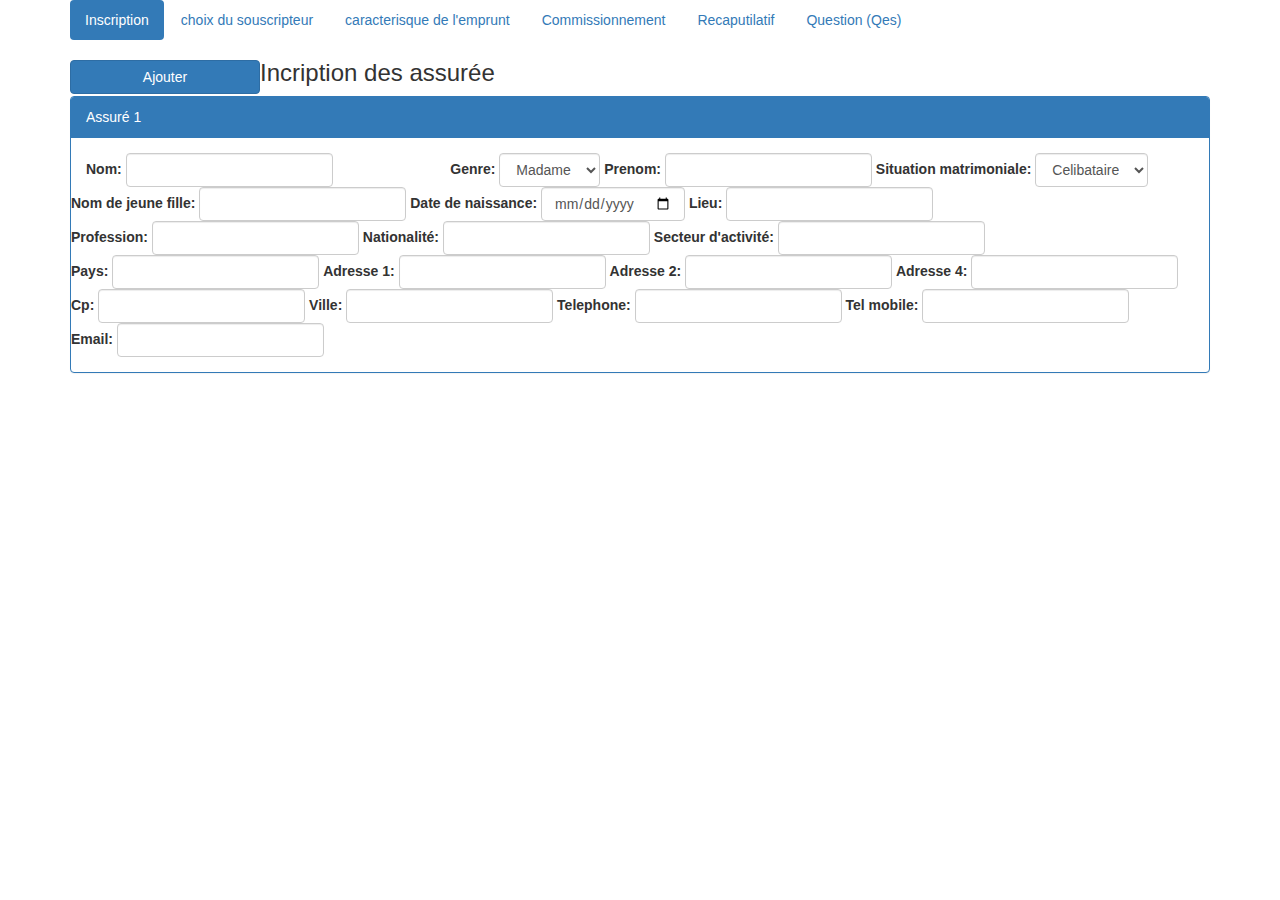
==== index2.html @ f498fdb9 "add de la section questionnaire" ====
<!DOCTYPE html>
<html lang="en">
<head>
  <title>Bootstrap Example</title>
  <meta charset="utf-8">
  <meta name="viewport" content="width=device-width, initial-scale=1">
  <link rel="stylesheet" href="https://maxcdn.bootstrapcdn.com/bootstrap/3.4.1/css/bootstrap.min.css">
  <script src="https://ajax.googleapis.com/ajax/libs/jquery/3.5.1/jquery.min.js"></script>
  <script src="https://maxcdn.bootstrapcdn.com/bootstrap/3.4.1/js/bootstrap.min.js"></script>
</head>
<body>

<div class="container">
 
  <ul class="nav nav-pills">
    <li class="active"><a data-toggle="pill" href="#home">Inscription</a></li>
    <li><a data-toggle="pill" href="#menu1">choix du souscripteur</a></li>
    <li><a data-toggle="pill" href="#menu2">caracterisque de l'emprunt</a></li>
    <li><a data-toggle="pill" href="#menu3">Commissionnement  </a></li>
    
    <li><a data-toggle="pill" href="#menu5">Recaputilatif  </a></li>
    <li><a data-toggle="pill" href="#menu6">Question (Qes)  </a></li>
  </ul>
  
  <div class="tab-content">
    <div id="home" class="tab-pane fade in active">
      <h3>Incription des assurée <a class="btn btn-primary col-md-2">Ajouter</a>
      </h3>
      
      <p>
       
   
      </p>
      
      <div class="panel panel-primary">
        <div class="panel-heading">Assuré 1</div>
        <div class="panel-body">
           
            <form class="form-inline" action="" id="assure_1">
               <div class="row">


              
               
                <div class="form-group">
                    <label for="genre">Genre:</label>
                    <select class="form-control" id="genre">
                      <option>Madame</option>
                      <option>Mr</option>
                     
                    </select>
                  </div>
                
                
                <div class="form-group col-md-4">
                  <label for="nom">Nom:</label>
                  <input type="text" class="form-control" id="nom">
                </div>


                <div class="form-group cols-md-4 ">
                    <label for="prenom">Prenom:</label>
                    <input type="text" class="form-control" id="prenom">
                  </div>

                  


                  <div class="form-group cols-md-4">
                    <label for="situation_matrimoniale">Situation matrimoniale:</label>
                    <select class="form-control" id="situation_matrimoniale">
                        <option>Celibataire</option>
                        <option>Marié</option>
                     
                    </select>
                  </div>

                  <div class="form-group cols-md-4">
                    <label for="nom_jeune_fille">Nom de jeune fille:</label>
                    <input type="text" class="form-control" id="nom_jeune_fille">
                  </div>

                  <div class="form-group cols-md-4">
                    <label for="date_naissance">Date de naissance:</label>
                    <input type="date" class="form-control" id="date_naissance">
                  </div>
                  <div class="form-group cols-md-4">
                    <label for="lieu">Lieu:</label>
                    <input type="text" class="form-control" id="lieu">
                  </div>
                  <div class="form-group cols-md-4">
                    <label for="profession">Profession:</label>
                    <input type="text" class="form-control" id="profession">
                  </div>
                  <div class="form-group cols-md-4">
                    <label for="nationalite">Nationalité:</label>
                    <input type="text" class="form-control" id="nationalite">
                  </div>
                  <div class="form-group cols-md-4">
                    <label for="secteur_activite">Secteur d'activité:</label>
                    <input type="text" class="form-control" id="secteur_activite">
                  </div>
                
                  <div class="form-group cols-md-4">
                    <label for="pays">Pays:</label>
                    <input type="text" class="form-control" id="pays">
                  </div>

                  <div class="form-group cols-md-4">
                    <label for="adresse_1">Adresse 1:</label>
                    <input type="text" class="form-control" id="adresse_1">
                  </div>

                  <div class="form-group cols-md-4">
                    <label for="adresse_2">Adresse 2:</label>
                    <input type="text" class="form-control" id="adresse_2">
                  </div>

                  <div class="form-group cols-md-4">
                    <label for="adresse_4">Adresse 4:</label>
                    <input type="text" class="form-control" id="adresse_4">
                  </div>

                  <div class="form-group cols-md-4">
                    <label for="cp">Cp:</label>
                    <input type="text" class="form-control" id="cp">
                  </div>
               
                  <div class="form-group cols-md-4">
                    <label for="ville">Ville:</label>
                    <input type="text" class="form-control" id="ville">
                  </div>

                  <div class="form-group cols-md-4">
                    <label for="telephone">Telephone:</label>
                    <input type="text" class="form-control" id="telephone">
                  </div>

                  <div class="form-group cols-md-4">
                    <label for="tel_mobile">Tel mobile:</label>
                    <input type="text" class="form-control" id="tel_mobile">
                  </div>

                  <div class="form-group cols-md-4">
                    <label for="email">Email:</label>
                    <input type="email" class="form-control" id="email">
                  </div>
           
            </div>

            
             

             <!-- troisieme ligne du formulaire des assurés -->
             



              
            </div>
              </form>
             


        </div>
       
      </div>
  
   
    
    <div id="menu1" class="tab-pane fade">
      <h3>Choix du soucripteur</h3>
      <p>   <div class="form-group">
        <label for="choix_souscripteur">Choix du soucripteur:</label>
        <select class="form-control" id="choix_souscripteur">
          <option value="assure1">assuré 1</option>
          <option value="assure2">assuré 2</option>
          <option value="autre">autre</option>
          <option value="tous_souscripteur">Chaque assuré est souscripteur</option>
         
        </select>
      </div>
    
    
    </p>

     
     
      <div class="panel panel-warning card-souscripteur">
        <div class="panel-heading">Assuré 1</div>
        <div class="panel-body">


            


            <form class="form-inline" action="" id="assure_1">
            
               
                <div class="form-group">
                    <label for="genre">Genre:</label>
                    <select class="form-control" id="genre">
                      <option>Madame</option>
                      <option>Mr</option>
                     
                    </select>
                  </div>
                
                
                <div class="form-group col-md-4">
                  <label for="nom">Nom:</label>
                  <input type="text" class="form-control" id="nom">
                </div>
        
        
                <div class="form-group cols-md-4 ">
                    <label for="prenom">Prenom:</label>
                    <input type="text" class="form-control" id="prenom">
                  </div>
        
                  
        
        
                  <div class="form-group cols-md-4">
                    <label for="type_personne">Type:</label>
                    <select class="form-control" id="type_personne">
                        <option>Personne Morale </option>
                        <option>Personne physique</option>
                     
                    </select>
                  </div>
        
                  
        
                 
                  
                
                  <div class="form-group cols-md-4">
                    <label for="pays">Pays:</label>
                    <input type="text" class="form-control" id="pays">
                  </div>
        
                  <div class="form-group cols-md-4">
                    <label for="adresse_1">Adresse 1:</label>
                    <input type="text" class="form-control" id="adresse_1">
                  </div>
        
                  <div class="form-group cols-md-4">
                    <label for="adresse_2">Adresse 2:</label>
                    <input type="text" class="form-control" id="adresse_2">
                  </div>
        
                  <div class="form-group cols-md-4">
                    <label for="adresse_4">Adresse 4:</label>
                    <input type="text" class="form-control" id="adresse_4">
                  </div>
        
                  <div class="form-group cols-md-4">
                    <label for="cp">Cp:</label>
                    <input type="text" class="form-control" id="cp">
                  </div>
               
                  <div class="form-group cols-md-4">
                    <label for="ville">Ville:</label>
                    <input type="text" class="form-control" id="ville">
                  </div>
        
                  <div class="form-group cols-md-4">
                    <label for="telephone">Telephone:</label>
                    <input type="text" class="form-control" id="telephone">
                  </div>
        
                  <div class="form-group cols-md-4">
                    <label for="tel_mobile">Tel mobile:</label>
                    <input type="text" class="form-control" id="tel_mobile">
                  </div>
        
                  <div class="form-group cols-md-4">
                    <label for="email">Email:</label>
                    <input type="email" class="form-control" id="email">
                  </div>
           
                </form>
        </div>
      </div>
      
    </div>


     
     



    
    <div id="menu2" class="tab-pane fade">
      <h3>Caracteristiques</h3>
      <p></p>
   
      <div class="col-sm-4">
  
        <h4>Caracteristiques</h4>
        <div class="card card-price">
         
          <div class="card-body">
           
            <table class="table">
              <tr><th>Libellé</th><th>Amount</th></tr>
              <tr><td class="price">Pret</td><td class="note">240 000 (euro)</td></tr>
              <tr><td class="price">Durée</td><td class="note">6(mois) </td></tr>
              <tr><td class="price">Taux</td><td class="note">1.5 </td></tr>
              <tr><td class="price">Differé</td><td class="note">amourtissage</td></tr>
              <tr><td class="price">Type</td><td class="note">amourtissage</td></tr>
              <tr><td class="price">Total </td><td class="note">240 000</td></tr>
            </table>
           
          </div>
        </div>
              </div>
    </div>
    <div id="menu3" class="tab-pane fade">
      <h3>Commissionnement</h3>
      <p></p>
      <div class="form-group">
        <label for="commissionement">Commissionnement:</label>
        <select class="form-control" id="commissionement">
          <option value="escompte">Escompté</option>
          <option value="lineaire">Lineaire</option>
          
         
        </select>
      </div>

      <br>
      <div class="form-group " id="mode_payement_assure_1">
        <label for="mode_payement_1">Mode de payement 1 <sup> er</sup> assuré :</label>
        <select class="form-control" id="mode_payement_1">
          <option value="cheque">Cheque</option>
          <option value="prelevement">Prelevement</option>
          
         
        </select>
      </div>
    </div>



    <div id="menu5" class="tab-pane fade">
        <h3>Recapitulatif</h3>
        <p></p>
        <div class="form-group">
          <label for="commissionement">Commissionnement:</label>
          <select class="form-control" id="commissionement">
            <option value="escompte">Escompté</option>
            <option value="lineaire">Lineaire</option>
            
           
          </select>
        </div>
  
        <br>
        <div class="form-group " id="mode_payement_assure_1">
          <label for="mode_payement_1">Mode de payement 1 <sup> er</sup> assuré :</label>
          <select class="form-control" id="mode_payement_1">
            <option value="cheque">Cheque</option>
            <option value="prelevement">Prelevement</option>
            
           
          </select>
        </div>
      </div>


      <div id="menu6" class="tab-pane fade">
        <h3>Questionnaire </h3>
        <p></p>
       
        <div class="panel panel-primary">
          <div class="panel-heading">Assuré 1</div>
          <div class="panel-body">
             
              <form class="form-inline" action="" id="assure_1">
                 <div class="row">
  
  
                
                 
                  <div class="form-group">
                    <label for="question_1_assure_1">l'assuré est t-il elligible au questionnnaire d'état de Santé :</label>
                    <select class="form-control" id="question_1_assure_1">
                      <option value="oui">Oui</option>
                      <option value="non">Non</option>
                      <option value="pas_response">Pas de reponse</option>
                     
                    </select>
                  </div>
            
                  <br>
                  <div class="form-group">
                    <label for="question_2_assure_1">l'assuré pratique-t-il un ou plusieurs sports et/ou une ou plusieurs activités(y compris à titre de loisir et /ou de maniere occassionnelle) :</label>
                    <select class="form-control" id="question_2_assure_1">
                      <option value="oui">Oui</option>
                      <option value="non">Non</option>
                      <option value="pas_response">Pas de reponse</option>
                     
                    </select>
                  </div>

                  <div class="form-group">
                    <label for="question_2_assure_1">l'assuré envisage-t-til de se deplacer, de séjourner ou de resider hors des zones ou pays suivant :Europe(UE,AELE),Amerique du Nord,Japon,Autralie,Nouvelle Zelande,Hong Kong,Singapour ? :</label>
                    <select class="form-control" id="question_2_assure_1">
                      <option value="oui">Oui</option>
                      <option value="non">Non</option>
                      <option value="pas_response">Pas de reponse</option>
                     
                    </select>
                  </div>

  
                    
  
                  
                  
                   
             
              </div>
  
              
               
  
               <!-- troisieme ligne du formulaire des assurés -->
               
  
  
  
                 
              </div>
            </div>
               
  
  
          </div>
       
       
       
       
       
       
       
       
       
       
       
      </div>
  </div>
</div>
<script src="main.js"></script>
</body>
</html>
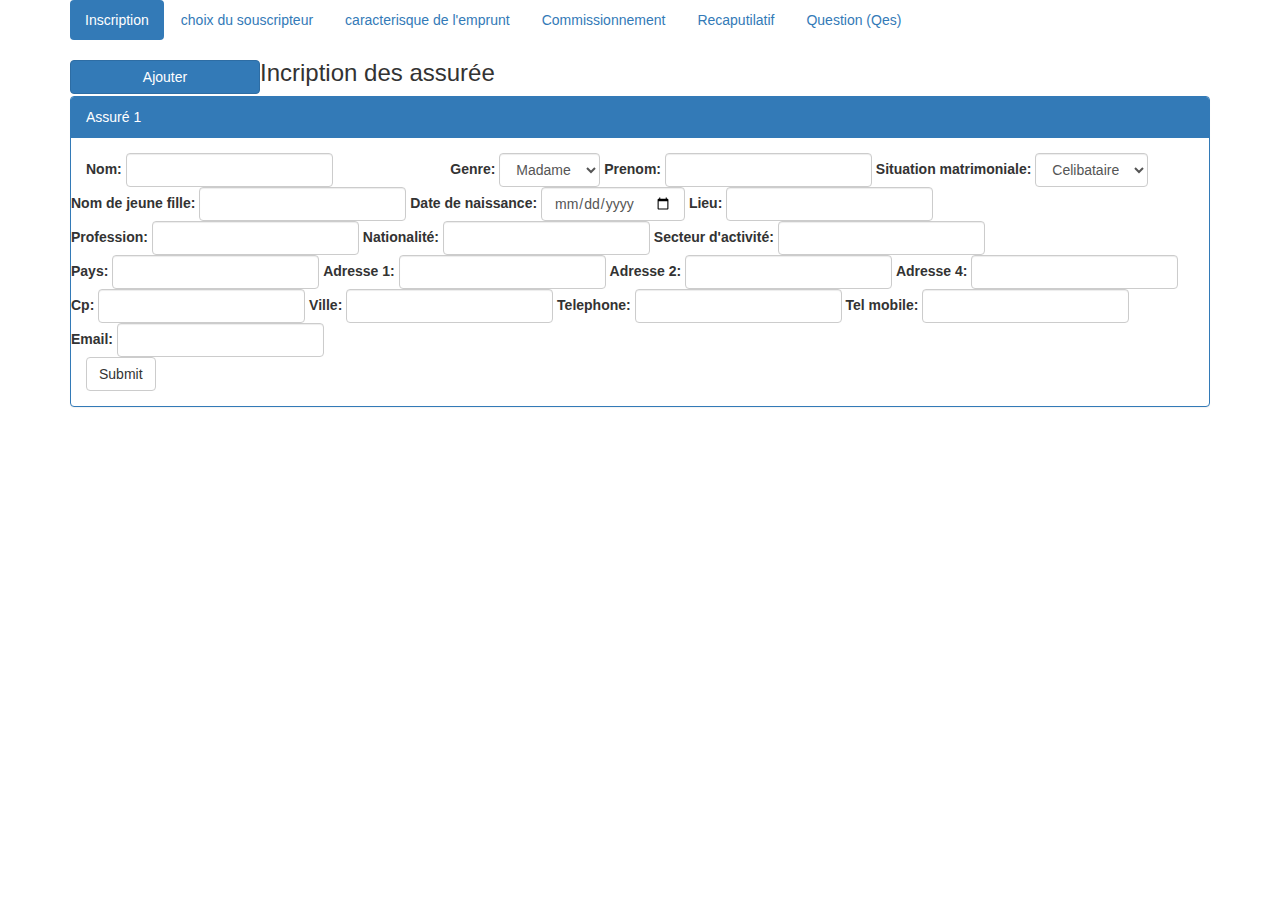
==== commit dccd43dd: "ajout dy nouveau index2.html" ====
--- a/index2.html
+++ b/index2.html
@@ -156,7 +156,7 @@
 
 
 
-              
+                <button type="submit" class="btn btn-default">Submit</button>
             </div>
               </form>
              
@@ -369,89 +369,6 @@
           </select>
         </div>
       </div>
-
-
-      <div id="menu6" class="tab-pane fade">
-        <h3>Questionnaire </h3>
-        <p></p>
-       
-        <div class="panel panel-primary">
-          <div class="panel-heading">Assuré 1</div>
-          <div class="panel-body">
-             
-              <form class="form-inline" action="" id="assure_1">
-                 <div class="row">
-  
-  
-                
-                 
-                  <div class="form-group">
-                    <label for="question_1_assure_1">l'assuré est t-il elligible au questionnnaire d'état de Santé :</label>
-                    <select class="form-control" id="question_1_assure_1">
-                      <option value="oui">Oui</option>
-                      <option value="non">Non</option>
-                      <option value="pas_response">Pas de reponse</option>
-                     
-                    </select>
-                  </div>
-            
-                  <br>
-                  <div class="form-group">
-                    <label for="question_2_assure_1">l'assuré pratique-t-il un ou plusieurs sports et/ou une ou plusieurs activités(y compris à titre de loisir et /ou de maniere occassionnelle) :</label>
-                    <select class="form-control" id="question_2_assure_1">
-                      <option value="oui">Oui</option>
-                      <option value="non">Non</option>
-                      <option value="pas_response">Pas de reponse</option>
-                     
-                    </select>
-                  </div>
-
-                  <div class="form-group">
-                    <label for="question_2_assure_1">l'assuré envisage-t-til de se deplacer, de séjourner ou de resider hors des zones ou pays suivant :Europe(UE,AELE),Amerique du Nord,Japon,Autralie,Nouvelle Zelande,Hong Kong,Singapour ? :</label>
-                    <select class="form-control" id="question_2_assure_1">
-                      <option value="oui">Oui</option>
-                      <option value="non">Non</option>
-                      <option value="pas_response">Pas de reponse</option>
-                     
-                    </select>
-                  </div>
-
-  
-                    
-  
-                  
-                  
-                   
-             
-              </div>
-  
-              
-               
-  
-               <!-- troisieme ligne du formulaire des assurés -->
-               
-  
-  
-  
-                 
-              </div>
-            </div>
-               
-  
-  
-          </div>
-       
-       
-       
-       
-       
-       
-       
-       
-       
-       
-       
-      </div>
   </div>
 </div>
 <script src="main.js"></script>
